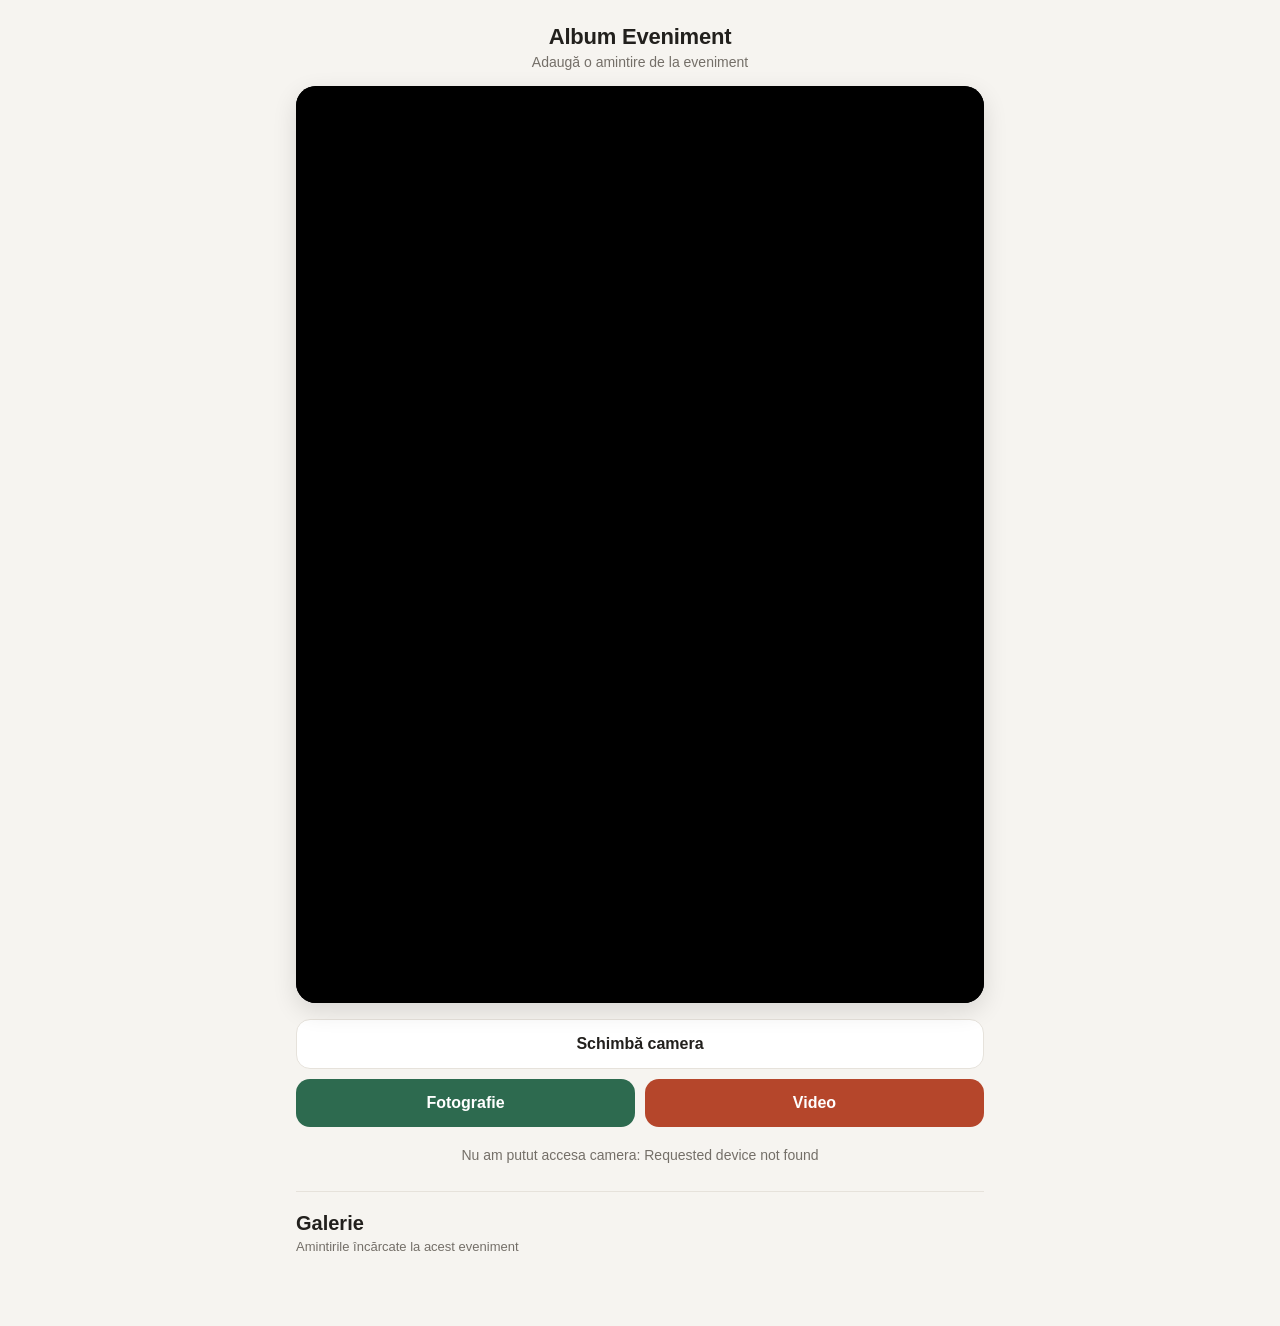
==== static/index.html @ 1619e4d7 "added gallery logic and style" ====
<!DOCTYPE html>
<html lang="ro">
<head>
  <meta charset="UTF-8">
  <meta name="viewport" content="width=device-width, initial-scale=1.0, viewport-fit=cover">
  <link rel="stylesheet" href="/static/style.css">
  <script src="/static/script.js"></script>
  <title>Album Eveniment</title>
</head>
<body>
  <div class="page">

    <header class="page-header">
      <h1>Album Eveniment</h1>
      <p class="subtitle">Adaugă o amintire de la eveniment</p>
    </header>

    <div class="media-frame">
      <!-- Live camera feed -->
      <video id="viewfinder" autoplay playsinline muted></video>

      <!-- Preview after capture -->
      <img id="preview" alt="previzualizare">
      <video id="previewVideo" controls></video>
    </div>

    <div class="controls">
      <button class="btn btn-outline" id="btnFlip" onclick="flipCamera()">Schimbă camera</button>

      <div class="capture-row">
        <button class="btn btn-primary" id="btnCapture" onclick="takePhoto()">Fotografie</button>
        <button class="btn btn-accent" id="btnRecord" onclick="toggleVideo()">Video</button>
      </div>

      <button class="btn btn-send" id="btnSend" onclick="sendFile()">Trimite</button>
    </div>

    <p id="message"></p>

    <section class="gallery-section" aria-labelledby="galleryTitle">
      <div class="gallery-header">
        <div>
          <h2 id="galleryTitle">Galerie</h2>
          <p class="gallery-subtitle">Amintirile încărcate la acest eveniment</p>
        </div>
      </div>

      <div id="galleryGrid" class="gallery-grid"></div>

      <p id="galleryEmpty" class="gallery-empty">Nu există încă fotografii sau videoclipuri.</p>
      <p id="galleryMessage" class="gallery-message"></p>

      <button class="btn btn-outline gallery-load-more" id="btnLoadMore" type="button" onclick="loadMoreGallery()">
        Încarcă mai multe
      </button>
    </section>

  </div>

  <div id="galleryModal" class="gallery-modal" aria-hidden="true">
    <button class="gallery-modal-close" type="button" aria-label="Închide" onclick="closeGalleryModal()">×</button>

    <div class="gallery-modal-content" onclick="event.stopPropagation()">
      <img id="galleryModalImage" alt="Fotografie din galerie">
      <video id="galleryModalVideo" controls playsinline></video>
    </div>
  </div>
</body>
</html>
---- static/style.css ----
:root {
  --primary: #2d6a4f;
  --primary-dark: #1b4332;
  --accent: #b5462b;
  --accent-dark: #8f3720;
  --bg: #f6f4f0;
  --card: #ffffff;
  --text: #22201d;
  --muted: #746f68;
  --border: #e6e2db;
  --radius-lg: 20px;
  --radius-md: 14px;
}

* {
  box-sizing: border-box;
}

body {
  margin: 0;
  min-height: 100dvh;
  background: var(--bg);
  color: var(--text);
  font-family: -apple-system, BlinkMacSystemFont, "Segoe UI", Roboto, sans-serif;
  padding: env(safe-area-inset-top) env(safe-area-inset-right) env(safe-area-inset-bottom) env(safe-area-inset-left);
}

.page {
  max-width: 480px;
  margin: 0 auto;
  padding: 24px 16px 32px;
  display: flex;
  flex-direction: column;
  gap: 16px;
}

.page-header {
  text-align: center;
}

.page-header h1 {
  margin: 0;
  font-size: 22px;
  font-weight: 600;
  letter-spacing: -0.01em;
}

.subtitle {
  margin: 4px 0 0;
  color: var(--muted);
  font-size: 14px;
}

.media-frame {
  position: relative;
  width: 100%;
  border-radius: var(--radius-lg);
  overflow: hidden;
  background: #000;
  box-shadow: 0 8px 24px rgba(0, 0, 0, 0.12);
}

#viewfinder,
#preview,
#previewVideo {
  display: block;
  width: 100%;
  aspect-ratio: 3 / 4;
  object-fit: cover;
  background: #000;
}

#preview,
#previewVideo {
  display: none;
}

#viewfinder.unmirror {
  transform: scaleX(-1);
}

.controls {
  display: flex;
  flex-direction: column;
  gap: 10px;
}

.capture-row {
  display: flex;
  gap: 10px;
}

.btn {
  appearance: none;
  border: none;
  border-radius: var(--radius-md);
  padding: 15px 16px;
  font-size: 16px;
  font-weight: 600;
  cursor: pointer;
  transition: transform 0.05s ease, opacity 0.15s ease;
}

.btn:active {
  transform: scale(0.98);
}

.btn:disabled {
  opacity: 0.55;
  cursor: not-allowed;
}

.btn-outline {
  background: var(--card);
  color: var(--text);
  border: 1px solid var(--border);
}

.capture-row .btn {
  flex: 1;
}

.btn-primary {
  background: var(--primary);
  color: #fff;
}

.btn-accent {
  background: var(--accent);
  color: #fff;
}

.btn-send {
  display: none;
  background: var(--text);
  color: #fff;
}

#message {
  min-height: 20px;
  text-align: center;
  font-size: 14px;
  color: var(--muted);
  margin: 4px 0 0;
}

.gallery-section {
  margin-top: 8px;
  padding-top: 20px;
  border-top: 1px solid var(--border);
}

.gallery-header {
  display: flex;
  align-items: flex-end;
  justify-content: space-between;
  gap: 12px;
  margin-bottom: 12px;
}

.gallery-header h2 {
  margin: 0;
  font-size: 20px;
  font-weight: 600;
}

.gallery-subtitle {
  margin: 4px 0 0;
  color: var(--muted);
  font-size: 13px;
}

.gallery-grid {
  display: grid;
  grid-template-columns: repeat(3, minmax(0, 1fr));
  gap: 6px;
}

.gallery-item {
  position: relative;
  width: 100%;
  aspect-ratio: 1;
  padding: 0;
  border: none;
  border-radius: 10px;
  overflow: hidden;
  background: #eae7e1;
  cursor: pointer;
}

.gallery-item img {
  display: block;
  width: 100%;
  height: 100%;
  object-fit: cover;
}

.gallery-video-placeholder {
  width: 100%;
  height: 100%;
  display: flex;
  flex-direction: column;
  align-items: center;
  justify-content: center;
  gap: 6px;
  background: #1f1f1f;
  color: #fff;
}

.gallery-play-icon {
  width: 38px;
  height: 38px;
  display: grid;
  place-items: center;
  border-radius: 50%;
  background: rgba(255, 255, 255, 0.16);
  font-size: 16px;
  padding-left: 2px;
}

.gallery-video-label {
  font-size: 11px;
  font-weight: 600;
  opacity: 0.85;
}

.gallery-empty,
.gallery-message {
  text-align: center;
  color: var(--muted);
  font-size: 14px;
}

.gallery-empty {
  display: none;
  margin: 18px 0 0;
}

.gallery-message {
  min-height: 18px;
  margin: 10px 0 0;
}

.gallery-load-more {
  display: none;
  width: 100%;
  margin-top: 12px;
}

.gallery-modal {
  position: fixed;
  inset: 0;
  z-index: 1000;
  display: none;
  align-items: center;
  justify-content: center;
  padding:
    max(20px, env(safe-area-inset-top))
    max(16px, env(safe-area-inset-right))
    max(20px, env(safe-area-inset-bottom))
    max(16px, env(safe-area-inset-left));
  background: rgba(0, 0, 0, 0.92);
}

.gallery-modal.is-open {
  display: flex;
}

.gallery-modal-content {
  width: 100%;
  max-width: 900px;
  max-height: 88dvh;
  display: flex;
  align-items: center;
  justify-content: center;
}

#galleryModalImage,
#galleryModalVideo {
  display: none;
  max-width: 100%;
  max-height: 88dvh;
  object-fit: contain;
  border-radius: 10px;
  background: #000;
}

.gallery-modal-close {
  position: absolute;
  top: max(14px, env(safe-area-inset-top));
  right: max(14px, env(safe-area-inset-right));
  z-index: 1001;
  width: 44px;
  height: 44px;
  border: none;
  border-radius: 50%;
  background: rgba(255, 255, 255, 0.14);
  color: #fff;
  font-size: 30px;
  line-height: 1;
  cursor: pointer;
}

body.modal-open {
  overflow: hidden;
}

@media (min-width: 700px) {
  .page {
    max-width: 720px;
  }

  .gallery-grid {
    grid-template-columns: repeat(4, minmax(0, 1fr));
  }
}
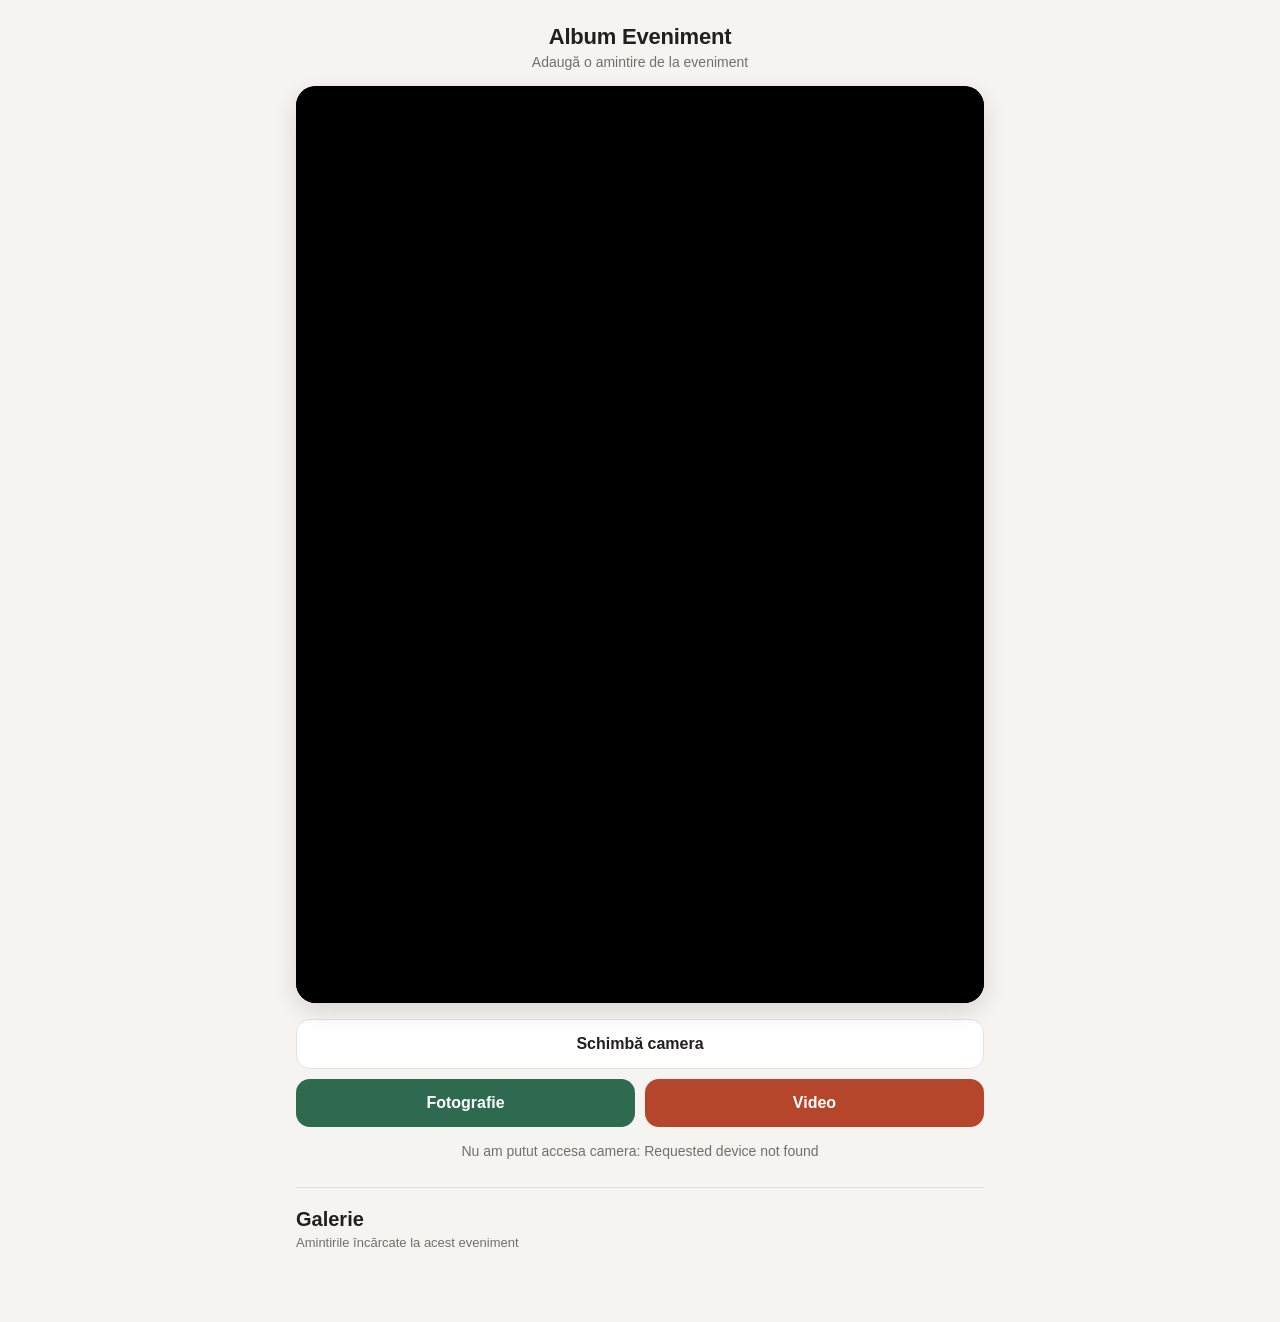
==== commit e0976829: "ui design modified" ====
--- a/static/index.html
+++ b/static/index.html
@@ -3,8 +3,10 @@
 <head>
   <meta charset="UTF-8">
   <meta name="viewport" content="width=device-width, initial-scale=1.0, viewport-fit=cover">
-  <link rel="stylesheet" href="/static/style.css">
-  <script src="/static/script.js"></script>
+  <link rel="stylesheet" href="/static/css/base.css">
+  <link rel="stylesheet" href="/static/css/camera.css">
+  <link rel="stylesheet" href="/static/css/gallery.css">
+  <script type="module" src="/static/js/app.js"></script>
   <title>Album Eveniment</title>
 </head>
 <body>
@@ -16,23 +18,47 @@
     </header>
 
     <div class="media-frame">
-      <!-- Live camera feed -->
       <video id="viewfinder" autoplay playsinline muted></video>
-
-      <!-- Preview after capture -->
-      <img id="preview" alt="previzualizare">
-      <video id="previewVideo" controls></video>
+      <img id="preview" alt="Previzualizare fotografie">
+      <video id="previewVideo" controls playsinline></video>
     </div>
 
+    <div id="cameraSelector" class="camera-selector" hidden></div>
+
     <div class="controls">
-      <button class="btn btn-outline" id="btnFlip" onclick="flipCamera()">Schimbă camera</button>
+      <div id="cameraControls" class="camera-controls">
+        <button class="btn btn-outline" id="btnFlip" type="button">
+          Schimbă camera
+        </button>
 
-      <div class="capture-row">
-        <button class="btn btn-primary" id="btnCapture" onclick="takePhoto()">Fotografie</button>
-        <button class="btn btn-accent" id="btnRecord" onclick="toggleVideo()">Video</button>
+        <div class="capture-row">
+          <button class="btn btn-primary" id="btnCapture" type="button">
+            Fotografie
+          </button>
+          <button class="btn btn-accent" id="btnRecord" type="button">
+            Video
+          </button>
+        </div>
       </div>
 
-      <button class="btn btn-send" id="btnSend" onclick="sendFile()">Trimite</button>
+      <div id="capturedActions" class="captured-actions">
+        <button class="btn btn-outline" id="btnRetake" type="button">
+          Refă
+        </button>
+        <button class="btn btn-send" id="btnSend" type="button">
+          Trimite
+        </button>
+      </div>
+    </div>
+
+    <div id="uploadProgress" class="upload-progress" hidden aria-live="polite">
+      <div class="upload-progress-row">
+        <span id="uploadProgressLabel">Se încarcă...</span>
+        <strong id="uploadProgressPercent">0%</strong>
+      </div>
+      <div class="upload-progress-track" aria-hidden="true">
+        <div id="uploadProgressBar" class="upload-progress-bar"></div>
+      </div>
     </div>
 
     <p id="message"></p>
@@ -47,10 +73,12 @@
 
       <div id="galleryGrid" class="gallery-grid"></div>
 
-      <p id="galleryEmpty" class="gallery-empty">Nu există încă fotografii sau videoclipuri.</p>
+      <p id="galleryEmpty" class="gallery-empty">
+        Nu există încă fotografii sau videoclipuri.
+      </p>
       <p id="galleryMessage" class="gallery-message"></p>
 
-      <button class="btn btn-outline gallery-load-more" id="btnLoadMore" type="button" onclick="loadMoreGallery()">
+      <button class="btn btn-outline gallery-load-more" id="btnLoadMore" type="button">
         Încarcă mai multe
       </button>
     </section>
@@ -58,11 +86,22 @@
   </div>
 
   <div id="galleryModal" class="gallery-modal" aria-hidden="true">
-    <button class="gallery-modal-close" type="button" aria-label="Închide" onclick="closeGalleryModal()">×</button>
+    <button
+      class="gallery-modal-close"
+      id="btnCloseGallery"
+      type="button"
+      aria-label="Închide"
+    >×</button>
 
-    <div class="gallery-modal-content" onclick="event.stopPropagation()">
+    <div class="gallery-modal-content">
+      <div id="galleryModalLoading" class="gallery-modal-loading">
+        Se încarcă...
+      </div>
       <img id="galleryModalImage" alt="Fotografie din galerie">
       <video id="galleryModalVideo" controls playsinline></video>
+      <a id="galleryDownload" class="gallery-download" href="#">
+        Descarcă originalul
+      </a>
     </div>
   </div>
 </body>
--- a/static/css/base.css
+++ b/static/css/base.css
@@ -0,0 +1,154 @@
+:root {
+  --primary: #2d6a4f;
+  --primary-dark: #1b4332;
+  --accent: #b5462b;
+  --accent-dark: #8f3720;
+  --bg: #f6f4f0;
+  --card: #ffffff;
+  --text: #22201d;
+  --muted: #746f68;
+  --border: #e6e2db;
+  --radius-lg: 20px;
+  --radius-md: 14px;
+}
+
+* {
+  box-sizing: border-box;
+}
+
+[hidden] {
+  display: none !important;
+}
+
+body {
+  margin: 0;
+  min-height: 100dvh;
+  background: var(--bg);
+  color: var(--text);
+  font-family: -apple-system, BlinkMacSystemFont, "Segoe UI", Roboto, sans-serif;
+  padding:
+    env(safe-area-inset-top)
+    env(safe-area-inset-right)
+    env(safe-area-inset-bottom)
+    env(safe-area-inset-left);
+}
+
+.page {
+  max-width: 480px;
+  margin: 0 auto;
+  padding: 24px 16px 32px;
+  display: flex;
+  flex-direction: column;
+  gap: 16px;
+}
+
+.page-header {
+  text-align: center;
+}
+
+.page-header h1 {
+  margin: 0;
+  font-size: 22px;
+  font-weight: 600;
+  letter-spacing: -0.01em;
+}
+
+.subtitle {
+  margin: 4px 0 0;
+  color: var(--muted);
+  font-size: 14px;
+}
+
+.btn {
+  appearance: none;
+  border: none;
+  border-radius: var(--radius-md);
+  padding: 15px 16px;
+  font-size: 16px;
+  font-weight: 600;
+  cursor: pointer;
+  transition:
+    transform 0.05s ease,
+    opacity 0.15s ease;
+}
+
+.btn:active {
+  transform: scale(0.98);
+}
+
+.btn:disabled {
+  opacity: 0.55;
+  cursor: not-allowed;
+}
+
+.btn-outline {
+  background: var(--card);
+  color: var(--text);
+  border: 1px solid var(--border);
+}
+
+.btn-primary {
+  background: var(--primary);
+  color: #fff;
+}
+
+.btn-accent {
+  background: var(--accent);
+  color: #fff;
+}
+
+.btn-send {
+  background: var(--text);
+  color: #fff;
+}
+
+#message {
+  min-height: 20px;
+  text-align: center;
+  font-size: 14px;
+  color: var(--muted);
+  margin: 0;
+}
+
+.upload-progress {
+  padding: 14px 16px;
+  border: 1px solid var(--border);
+  border-radius: var(--radius-md);
+  background: var(--card);
+}
+
+.upload-progress-row {
+  display: flex;
+  align-items: center;
+  justify-content: space-between;
+  gap: 12px;
+  margin-bottom: 9px;
+  color: var(--muted);
+  font-size: 13px;
+}
+
+.upload-progress-row strong {
+  color: var(--text);
+  font-variant-numeric: tabular-nums;
+}
+
+.upload-progress-track {
+  height: 8px;
+  overflow: hidden;
+  border-radius: 999px;
+  background: var(--border);
+}
+
+.upload-progress-bar {
+  width: 0;
+  height: 100%;
+  border-radius: inherit;
+  background: var(--primary);
+  transition: width 0.18s ease;
+}
+
+@media (min-width: 700px) {
+  .page {
+    max-width: 720px;
+  }
+}
--- a/static/css/camera.css
+++ b/static/css/camera.css
@@ -0,0 +1,103 @@
+.media-frame {
+  position: relative;
+  width: 100%;
+  border-radius: var(--radius-lg);
+  overflow: hidden;
+  background: #000;
+  box-shadow: 0 8px 24px rgba(0, 0, 0, 0.12);
+}
+
+#viewfinder,
+#preview,
+#previewVideo {
+  width: 100%;
+  aspect-ratio: 3 / 4;
+  object-fit: cover;
+  background: #000;
+}
+
+#viewfinder {
+  display: block;
+}
+
+#preview,
+#previewVideo {
+  display: none;
+}
+
+body.capture-ready #viewfinder {
+  display: none;
+}
+
+#viewfinder.unmirror {
+  transform: scaleX(-1);
+}
+
+.camera-selector {
+  display: flex;
+  justify-content: center;
+  gap: 8px;
+  flex-wrap: wrap;
+}
+
+body.capture-ready .camera-selector {
+  display: none;
+}
+
+.camera-option {
+  appearance: none;
+  min-width: 52px;
+  border: 1px solid var(--border);
+  border-radius: 999px;
+  padding: 8px 12px;
+  background: var(--card);
+  color: var(--text);
+  font-size: 14px;
+  font-weight: 500;
+  opacity: 0.7;
+  cursor: pointer;
+}
+
+.camera-option.is-selected {
+  font-weight: 700;
+  opacity: 1;
+}
+
+.controls {
+  display: flex;
+  flex-direction: column;
+  gap: 10px;
+}
+
+.camera-controls {
+  display: flex;
+  flex-direction: column;
+  gap: 10px;
+}
+
+body.capture-ready .camera-controls {
+  display: none;
+}
+
+.capture-row,
+.captured-actions {
+  display: flex;
+  gap: 10px;
+}
+
+.capture-row .btn,
+.captured-actions .btn {
+  flex: 1;
+}
+
+.captured-actions {
+  display: none;
+}
+
+body.capture-ready .captured-actions {
+  display: flex;
+}
+
+body.uploading .captured-actions {
+  opacity: 0.9;
+}
--- a/static/css/gallery.css
+++ b/static/css/gallery.css
@@ -0,0 +1,213 @@
+.gallery-section {
+  margin-top: 8px;
+  padding-top: 20px;
+  border-top: 1px solid var(--border);
+}
+
+.gallery-header {
+  display: flex;
+  align-items: flex-end;
+  justify-content: space-between;
+  gap: 12px;
+  margin-bottom: 12px;
+}
+
+.gallery-header h2 {
+  margin: 0;
+  font-size: 20px;
+  font-weight: 600;
+}
+
+.gallery-subtitle {
+  margin: 4px 0 0;
+  color: var(--muted);
+  font-size: 13px;
+}
+
+.gallery-grid {
+  display: grid;
+  grid-template-columns: repeat(3, minmax(0, 1fr));
+  gap: 6px;
+}
+
+.gallery-item {
+  position: relative;
+  width: 100%;
+  aspect-ratio: 1;
+  border-radius: 10px;
+  overflow: hidden;
+  background: #eae7e1;
+}
+
+.gallery-open {
+  width: 100%;
+  height: 100%;
+  padding: 0;
+  border: none;
+  background: transparent;
+  cursor: pointer;
+}
+
+.gallery-open img {
+  display: block;
+  width: 100%;
+  height: 100%;
+  object-fit: cover;
+}
+
+.gallery-item-download {
+  position: absolute;
+  right: 7px;
+  bottom: 7px;
+  z-index: 2;
+  width: 34px;
+  height: 34px;
+  display: grid;
+  place-items: center;
+  border-radius: 50%;
+  background: rgba(20, 20, 20, 0.72);
+  color: #fff;
+  font-size: 17px;
+  font-weight: 700;
+  line-height: 1;
+  text-decoration: none;
+  backdrop-filter: blur(6px);
+  -webkit-backdrop-filter: blur(6px);
+}
+
+.gallery-video-placeholder {
+  width: 100%;
+  height: 100%;
+  display: flex;
+  flex-direction: column;
+  align-items: center;
+  justify-content: center;
+  gap: 6px;
+  background: #1f1f1f;
+  color: #fff;
+}
+
+.gallery-play-icon {
+  width: 38px;
+  height: 38px;
+  display: grid;
+  place-items: center;
+  border-radius: 50%;
+  background: rgba(255, 255, 255, 0.16);
+  font-size: 16px;
+  padding-left: 2px;
+}
+
+.gallery-video-label {
+  font-size: 11px;
+  font-weight: 600;
+  opacity: 0.85;
+}
+
+.gallery-empty,
+.gallery-message {
+  text-align: center;
+  color: var(--muted);
+  font-size: 14px;
+}
+
+.gallery-empty {
+  display: none;
+  margin: 18px 0 0;
+}
+
+.gallery-message {
+  min-height: 18px;
+  margin: 10px 0 0;
+}
+
+.gallery-load-more {
+  display: none;
+  width: 100%;
+  margin-top: 12px;
+}
+
+.gallery-modal {
+  position: fixed;
+  inset: 0;
+  z-index: 1000;
+  display: none;
+  align-items: center;
+  justify-content: center;
+  padding:
+    max(20px, env(safe-area-inset-top))
+    max(16px, env(safe-area-inset-right))
+    max(20px, env(safe-area-inset-bottom))
+    max(16px, env(safe-area-inset-left));
+  background: rgba(0, 0, 0, 0.92);
+}
+
+.gallery-modal.is-open {
+  display: flex;
+}
+
+.gallery-modal-content {
+  width: 100%;
+  max-width: 900px;
+  max-height: 88dvh;
+  display: flex;
+  flex-direction: column;
+  align-items: center;
+  justify-content: center;
+  gap: 14px;
+}
+
+#galleryModalImage,
+#galleryModalVideo {
+  display: none;
+  max-width: 100%;
+  max-height: calc(88dvh - 64px);
+  object-fit: contain;
+  border-radius: 10px;
+  background: #000;
+}
+
+.gallery-modal-loading {
+  color: rgba(255, 255, 255, 0.78);
+  font-size: 14px;
+}
+
+.gallery-modal-close {
+  position: absolute;
+  top: max(14px, env(safe-area-inset-top));
+  right: max(14px, env(safe-area-inset-right));
+  z-index: 1001;
+  width: 44px;
+  height: 44px;
+  border: none;
+  border-radius: 50%;
+  background: rgba(255, 255, 255, 0.14);
+  color: #fff;
+  font-size: 30px;
+  line-height: 1;
+  cursor: pointer;
+}
+
+.gallery-download {
+  display: inline-flex;
+  align-items: center;
+  justify-content: center;
+  min-height: 44px;
+  padding: 10px 16px;
+  border-radius: 12px;
+  background: #fff;
+  color: #22201d;
+  font-size: 14px;
+  font-weight: 600;
+  text-decoration: none;
+}
+
+body.modal-open {
+  overflow: hidden;
+}
+
+@media (min-width: 700px) {
+  .gallery-grid {
+    grid-template-columns: repeat(4, minmax(0, 1fr));
+  }
+}
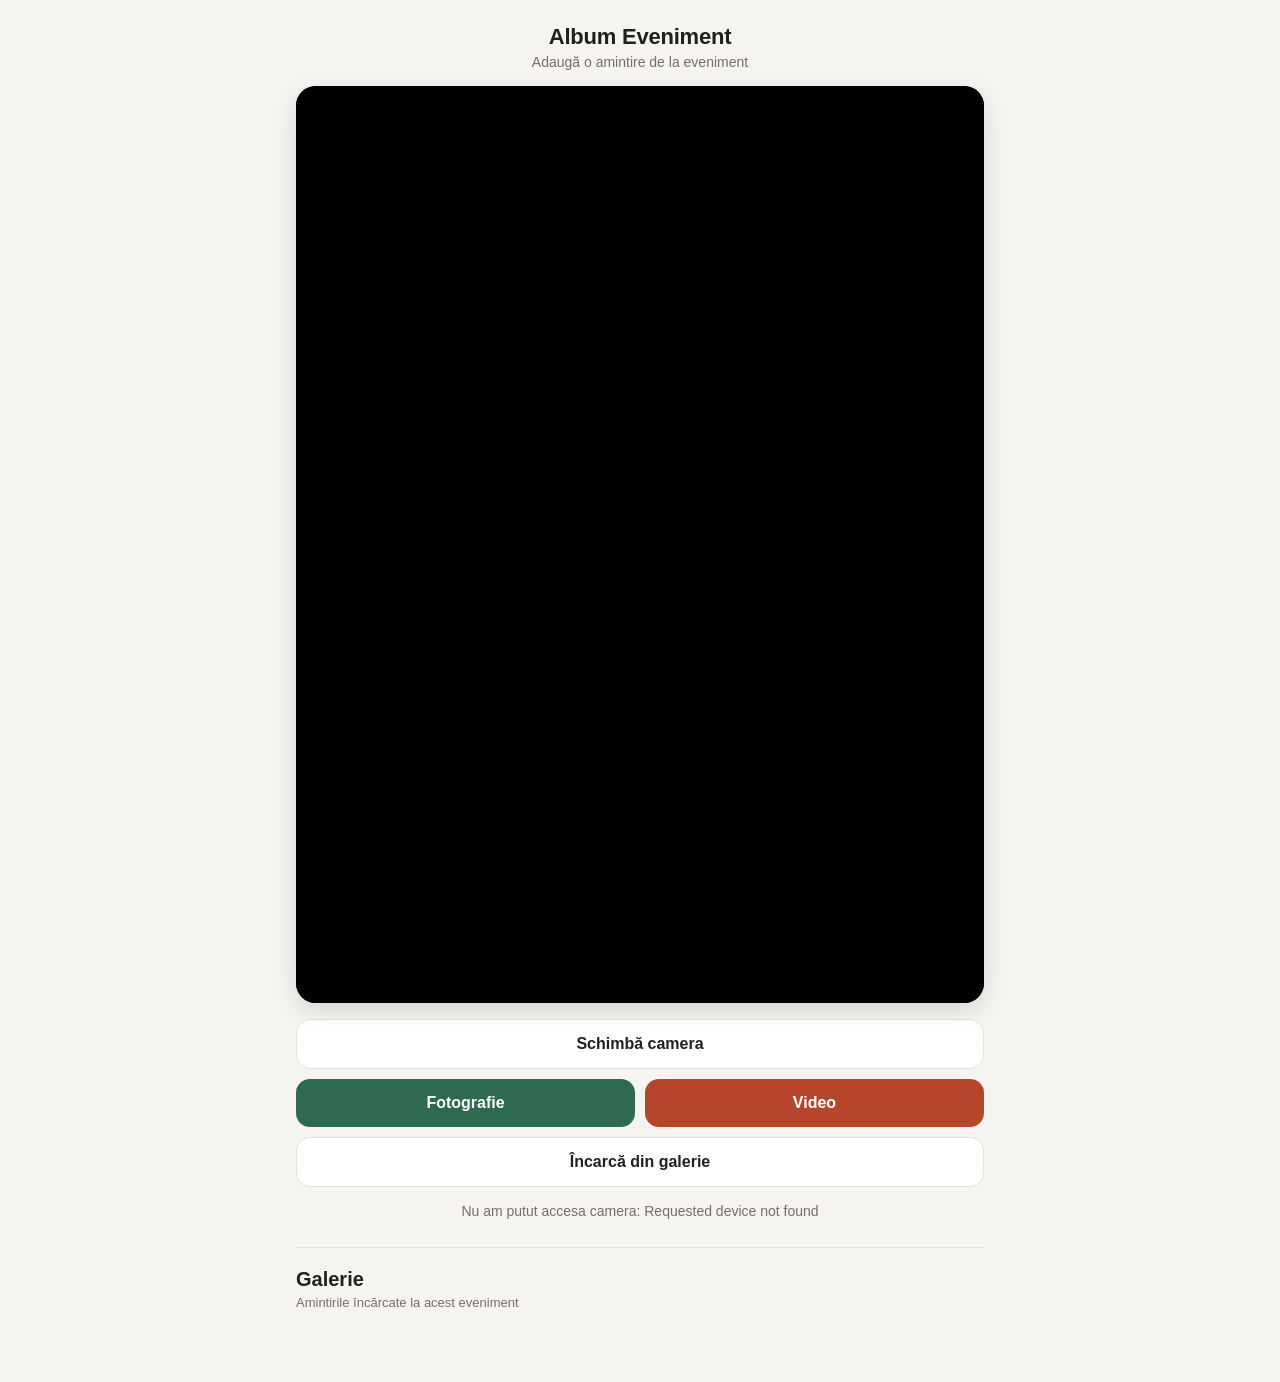
==== commit a1e56e9c: "feat: implement secure QR access and gallery uploads" ====
--- a/static/index.html
+++ b/static/index.html
@@ -39,6 +39,15 @@
             Video
           </button>
         </div>
+        <button class="btn btn-outline gallery-upload-button" id="btnUploadFromGallery" type="button">
+          Încarcă din galerie
+        </button>
+        <input
+          id="galleryFileInput"
+          type="file"
+          accept="image/jpeg,image/png,image/webp,video/mp4,video/webm,.jpg,.jpeg,.png,.webp,.mp4,.webm"
+          hidden
+        >
       </div>
 
       <div id="capturedActions" class="captured-actions">
@@ -100,7 +109,7 @@
       <img id="galleryModalImage" alt="Fotografie din galerie">
       <video id="galleryModalVideo" controls playsinline></video>
       <a id="galleryDownload" class="gallery-download" href="#">
-        Descarcă originalul
+        Descarcă
       </a>
     </div>
   </div>
--- a/static/css/camera.css
+++ b/static/css/camera.css
@@ -90,6 +90,10 @@
   flex: 1;
 }
 
+.gallery-upload-button {
+  width: 100%;
+}
+
 .captured-actions {
   display: none;
 }
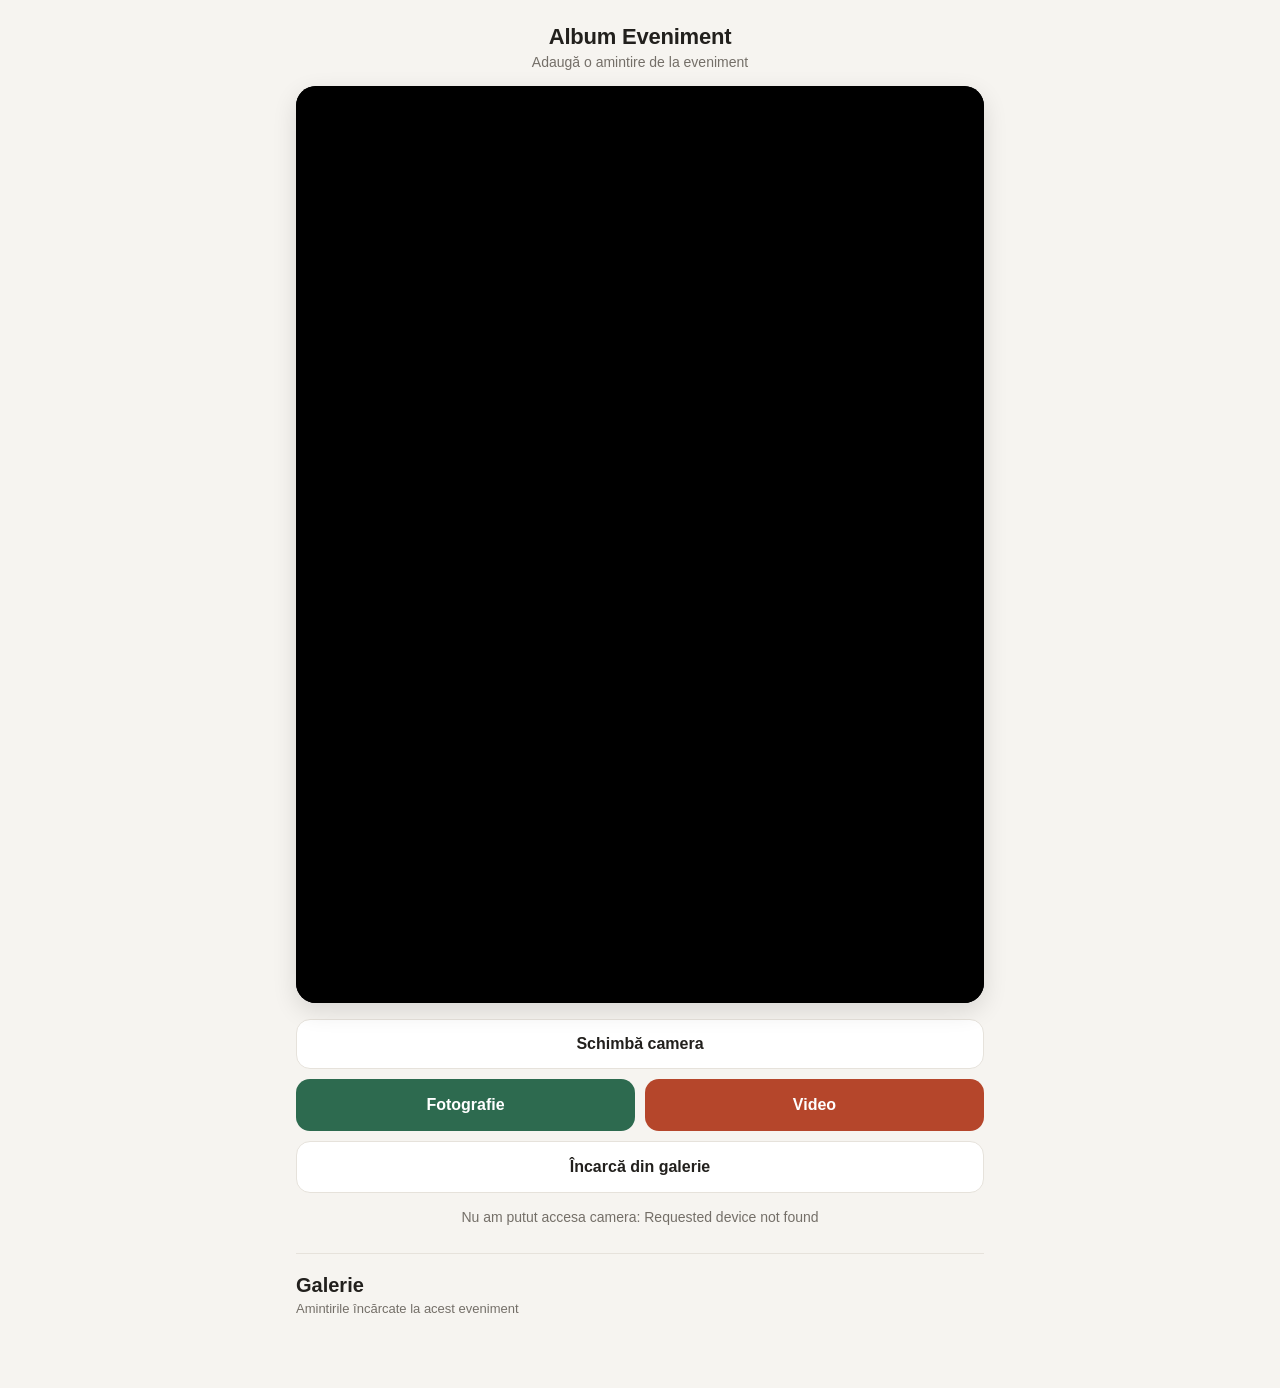
==== commit 3db08411: "feat: enhance multi-photo uploads and gallery navigation" ====
--- a/static/index.html
+++ b/static/index.html
@@ -23,6 +23,11 @@
       <video id="previewVideo" controls playsinline></video>
     </div>
 
+    <section id="photoSelection" class="photo-selection" aria-label="Fotografii selectate" hidden>
+      <p id="photoSelectionCount" class="photo-selection-count"></p>
+      <div id="photoSelectionGrid" class="photo-selection-grid"></div>
+    </section>
+
     <div id="cameraSelector" class="camera-selector" hidden></div>
 
     <div class="controls">
@@ -46,6 +51,7 @@
           id="galleryFileInput"
           type="file"
           accept="image/jpeg,image/png,image/webp,video/mp4,video/webm,.jpg,.jpeg,.png,.webp,.mp4,.webm"
+          multiple
           hidden
         >
       </div>
@@ -108,10 +114,21 @@
       </div>
       <img id="galleryModalImage" alt="Fotografie din galerie">
       <video id="galleryModalVideo" controls playsinline></video>
+      <div class="gallery-modal-navigation" aria-label="Navigare fotografii">
+        <button id="galleryPrevious" type="button" aria-label="Fotografia anterioară">‹</button>
+        <button id="galleryNext" type="button" aria-label="Fotografia următoare">›</button>
+      </div>
       <a id="galleryDownload" class="gallery-download" href="#">
         Descarcă
       </a>
     </div>
   </div>
+
+  <div id="selectedPhotoModal" class="gallery-modal" aria-hidden="true">
+    <button id="closeSelectedPhotoPreview" class="gallery-modal-close" type="button" aria-label="Închide previzualizarea">×</button>
+    <div class="gallery-modal-content">
+      <img id="selectedPhotoPreviewImage" alt="Fotografia selectată mărită">
+    </div>
+  </div>
 </body>
 </html>
--- a/static/css/camera.css
+++ b/static/css/camera.css
@@ -5,6 +5,106 @@
   overflow: hidden;
   background: #000;
   box-shadow: 0 8px 24px rgba(0, 0, 0, 0.12);
+}
+
+body.photo-selection-ready .media-frame {
+  display: none;
+}
+
+.photo-selection {
+  width: 100%;
+}
+
+.photo-selection-count {
+  margin: 0 0 10px;
+  font-size: 14px;
+  font-weight: 600;
+}
+
+.photo-selection-grid {
+  display: grid;
+  grid-template-columns: repeat(2, minmax(0, 1fr));
+  gap: 10px;
+}
+
+.selected-photo {
+  min-width: 0;
+  padding: 8px;
+  border: 1px solid var(--border);
+  border-radius: var(--radius-md);
+  background: var(--card);
+}
+
+.selected-photo-open,
+.selected-photo-open img,
+.selected-photo-done {
+  width: 100%;
+  aspect-ratio: 1;
+  border-radius: 9px;
+  object-fit: cover;
+  background: #eae7e1;
+}
+
+.selected-photo-open {
+  display: block;
+  padding: 0;
+  border: 0;
+  cursor: pointer;
+  overflow: hidden;
+}
+
+#selectedPhotoPreviewImage {
+  max-width: 100%;
+  max-height: 88dvh;
+  object-fit: contain;
+  border-radius: 10px;
+}
+
+.selected-photo-done {
+  display: grid;
+  place-items: center;
+  color: var(--primary);
+  font-size: 36px;
+}
+
+.selected-photo-name,
+.selected-photo-status {
+  margin: 7px 0 0;
+  font-size: 12px;
+  overflow-wrap: anywhere;
+}
+
+.selected-photo-name {
+  font-weight: 600;
+}
+
+.selected-photo-status {
+  min-height: 30px;
+  color: var(--muted);
+}
+
+.selected-photo progress {
+  width: 100%;
+  height: 8px;
+  accent-color: var(--primary);
+}
+
+.selected-photo-remove {
+  width: 100%;
+  min-height: 44px;
+  margin-top: 6px;
+  border: 1px solid var(--border);
+  border-radius: 9px;
+  background: var(--card);
+  color: var(--text);
+  font: inherit;
+  cursor: pointer;
+}
+
+@media (min-width: 560px) {
+  .photo-selection-grid {
+    grid-template-columns: repeat(3, minmax(0, 1fr));
+  }
 }
 
 #viewfinder,
@@ -94,6 +194,19 @@
   width: 100%;
 }
 
+.capture-row .btn,
+.captured-actions .btn,
+.gallery-upload-button {
+  min-height: 52px;
+}
+
+@media (max-width: 350px) {
+  .capture-row,
+  .captured-actions {
+    flex-direction: column;
+  }
+}
+
 .captured-actions {
   display: none;
 }
--- a/static/css/gallery.css
+++ b/static/css/gallery.css
@@ -161,10 +161,34 @@
 #galleryModalVideo {
   display: none;
   max-width: 100%;
-  max-height: calc(88dvh - 64px);
+  max-height: calc(88dvh - 130px);
   object-fit: contain;
   border-radius: 10px;
   background: #000;
+}
+
+.gallery-modal-navigation {
+  display: flex;
+  justify-content: space-between;
+  width: min(100%, 300px);
+  gap: 18px;
+}
+
+.gallery-modal-navigation button {
+  min-width: 54px;
+  min-height: 48px;
+  border: 1px solid rgba(255, 255, 255, 0.35);
+  border-radius: 12px;
+  background: rgba(255, 255, 255, 0.14);
+  color: #fff;
+  font-size: 32px;
+  line-height: 1;
+  cursor: pointer;
+  touch-action: manipulation;
+}
+
+.gallery-modal-navigation button:disabled {
+  opacity: 0.35;
 }
 
 .gallery-modal-loading {
@@ -192,7 +216,7 @@
   display: inline-flex;
   align-items: center;
   justify-content: center;
-  min-height: 44px;
+  min-height: 48px;
   padding: 10px 16px;
   border-radius: 12px;
   background: #fff;
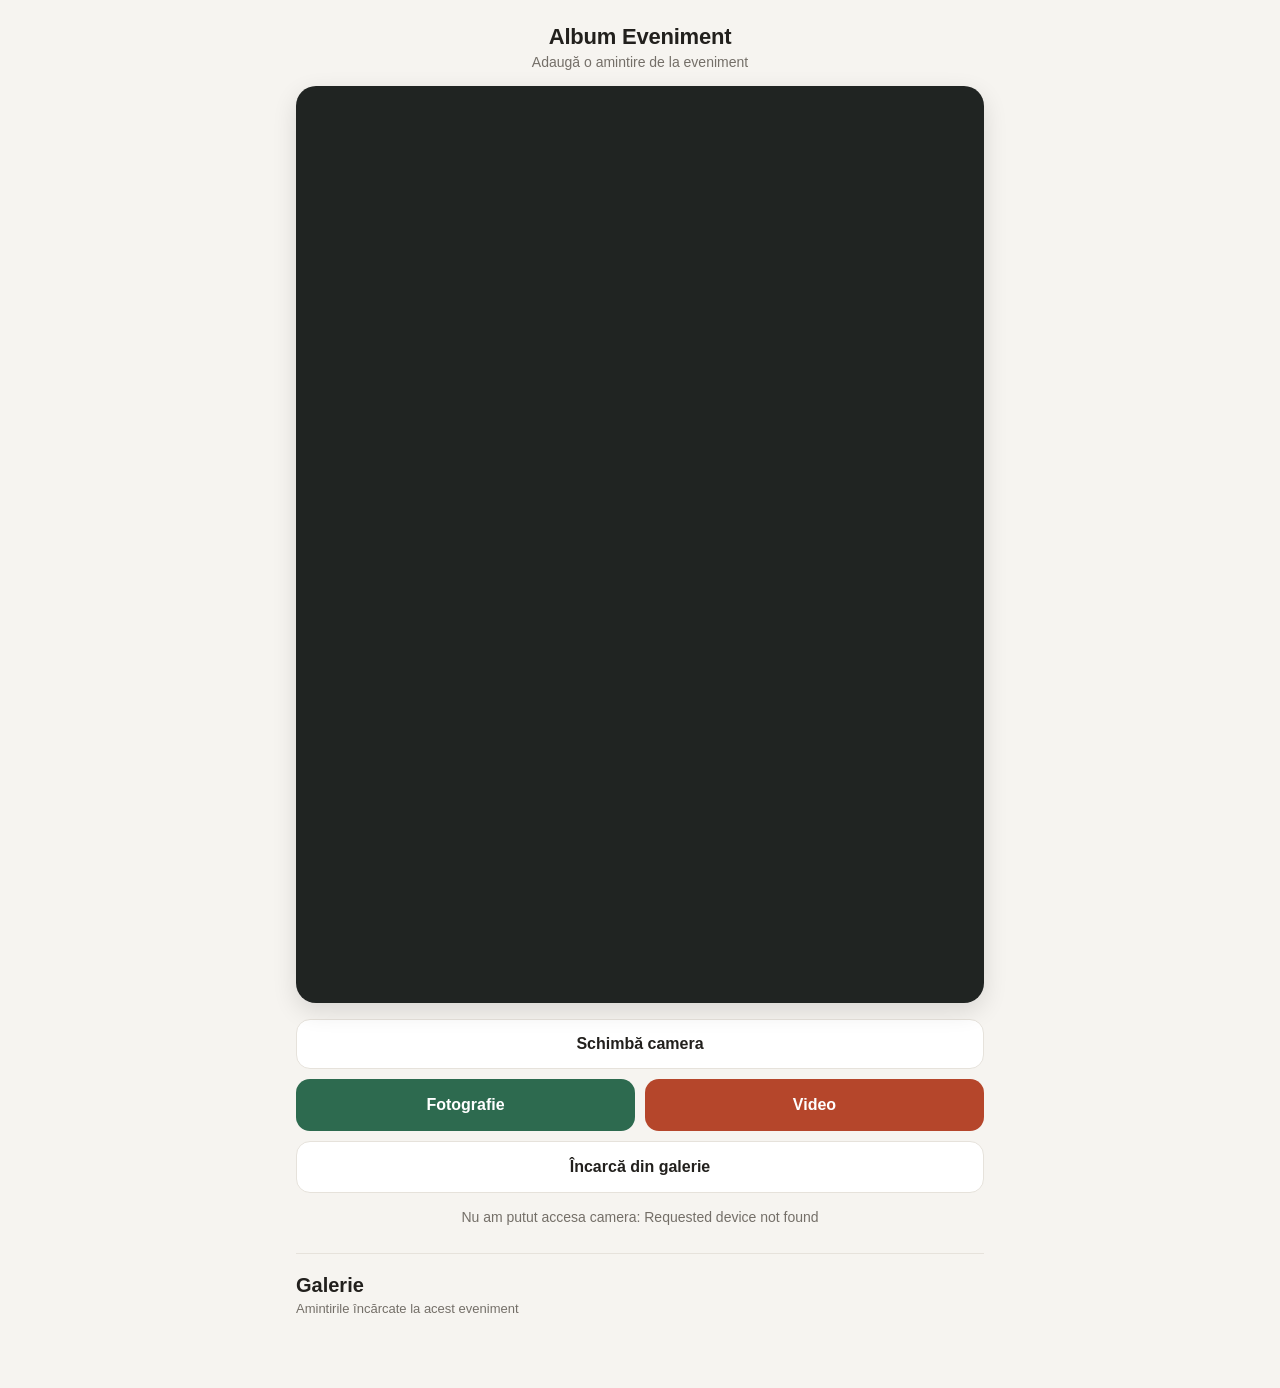
==== commit a09f5c95: "fix(camera): prevent preview flicker during initialization" ====
--- a/static/index.html
+++ b/static/index.html
@@ -4,9 +4,9 @@
   <meta charset="UTF-8">
   <meta name="viewport" content="width=device-width, initial-scale=1.0, viewport-fit=cover">
   <link rel="stylesheet" href="/static/css/base.css">
-  <link rel="stylesheet" href="/static/css/camera.css">
+  <link rel="stylesheet" href="/static/css/camera.css?v=2">
   <link rel="stylesheet" href="/static/css/gallery.css">
-  <script type="module" src="/static/js/app.js"></script>
+  <script type="module" src="/static/js/app.js?v=2"></script>
   <title>Album Eveniment</title>
 </head>
 <body>
--- a/static/css/camera.css
+++ b/static/css/camera.css
@@ -1,9 +1,10 @@
 .media-frame {
   position: relative;
   width: 100%;
+  aspect-ratio: 3 / 4;
   border-radius: var(--radius-lg);
   overflow: hidden;
-  background: #000;
+  background: #202422;
   box-shadow: 0 8px 24px rgba(0, 0, 0, 0.12);
 }
 
@@ -110,14 +111,20 @@
 #viewfinder,
 #preview,
 #previewVideo {
-  width: 100%;
-  aspect-ratio: 3 / 4;
+  position: absolute;
+  inset: 0;
+  width: 100%;
+  height: 100%;
   object-fit: cover;
-  background: #000;
 }
 
 #viewfinder {
   display: block;
+  opacity: 0;
+}
+
+body.camera-ready #viewfinder {
+  opacity: 1;
 }
 
 #preview,
